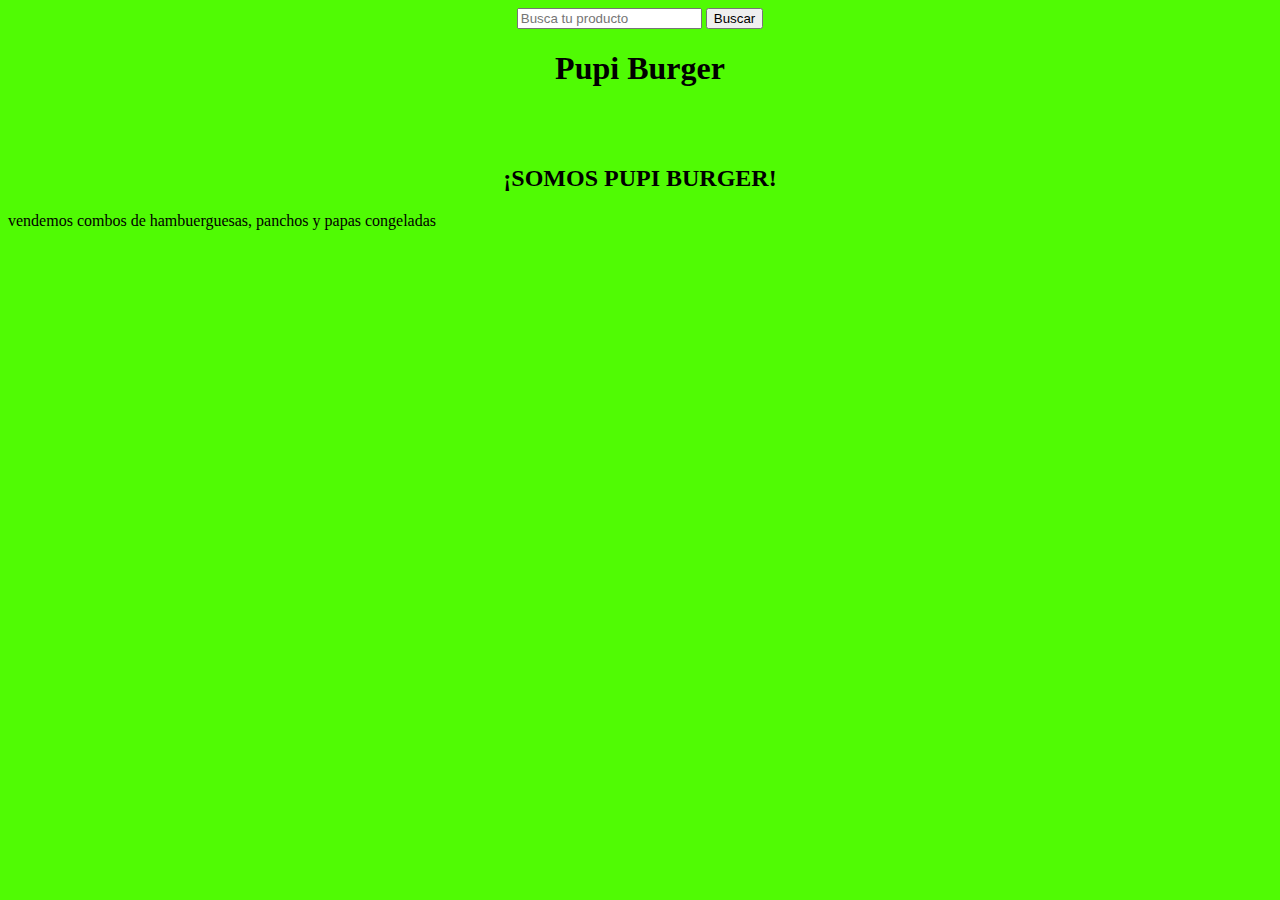
==== index.html @ 2eef6200 "Add files via upload" ====
<!DOCTYPE html>
<html lang="en" dir="ltr">
  <head>
    <meta charset="utf-8">
    <title>Tienda Online Pupi Burger</title>

    <link rel="stylesheet" href="css/estilo.css">
  </head>
  <body>

<nav class="navbar navbar-light bg-light">
  <div class="buscador">
    <div class="container-fluid">
      <form class="d-flex">
        <input class="form-control me-2" type="search" placeholder="Busca tu producto" aria-label="Search">
        <button class="btn btn-outline-success" type="submit">Buscar</button>
      </form>
    </div>
  </div>
</nav>



    <div class="titulo">
      <h1>Pupi Burger</h1>
    </div>

<br>
<br>

<div class="subtitulo">
  <h2>¡SOMOS PUPI BURGER!</h2>
</div>


<p>vendemos combos de hambuerguesas, panchos y papas congeladas</p>







  </body>
</html>
---- css/estilo.css ----
body {
  background-color: #50FB04 ;}
  .buscador {position: center;
  display: flex;
justify-content: center;}
.titulo {text-align: center;}
.subtitulo {text-align: center;}
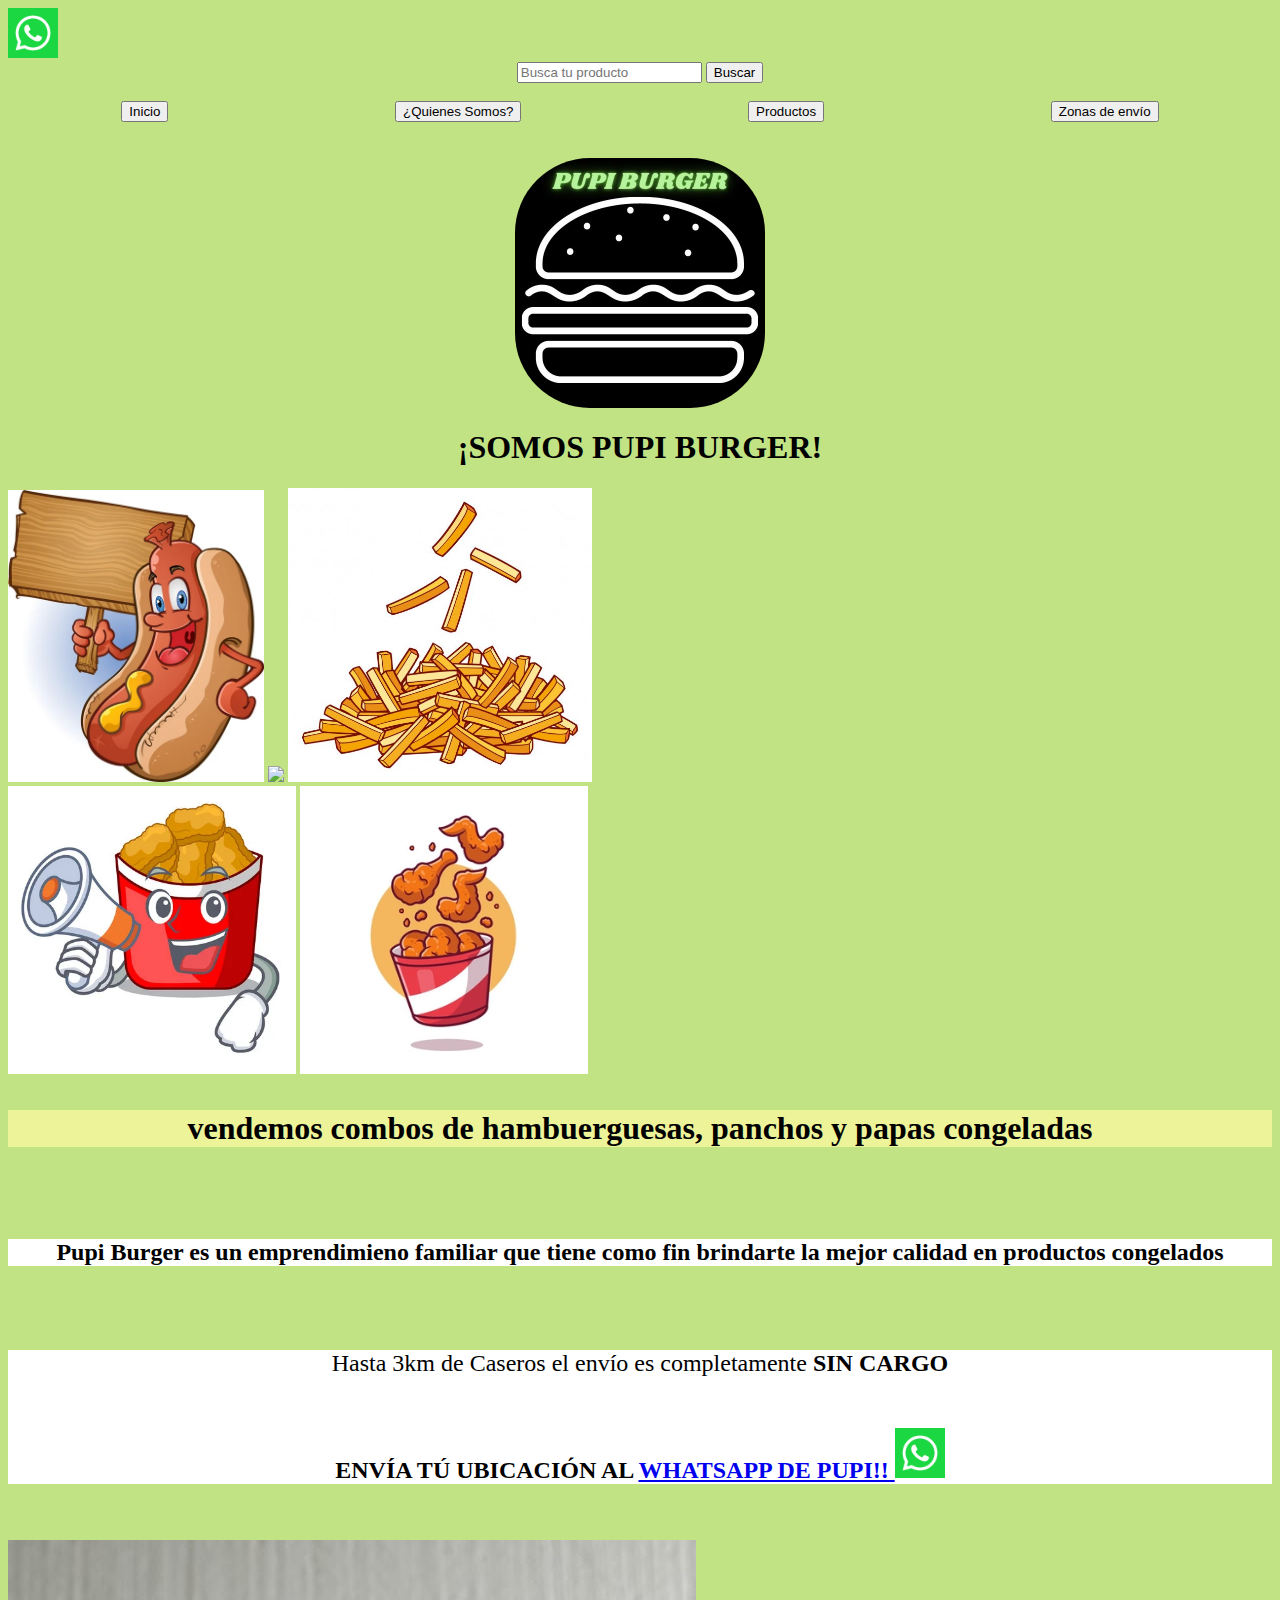
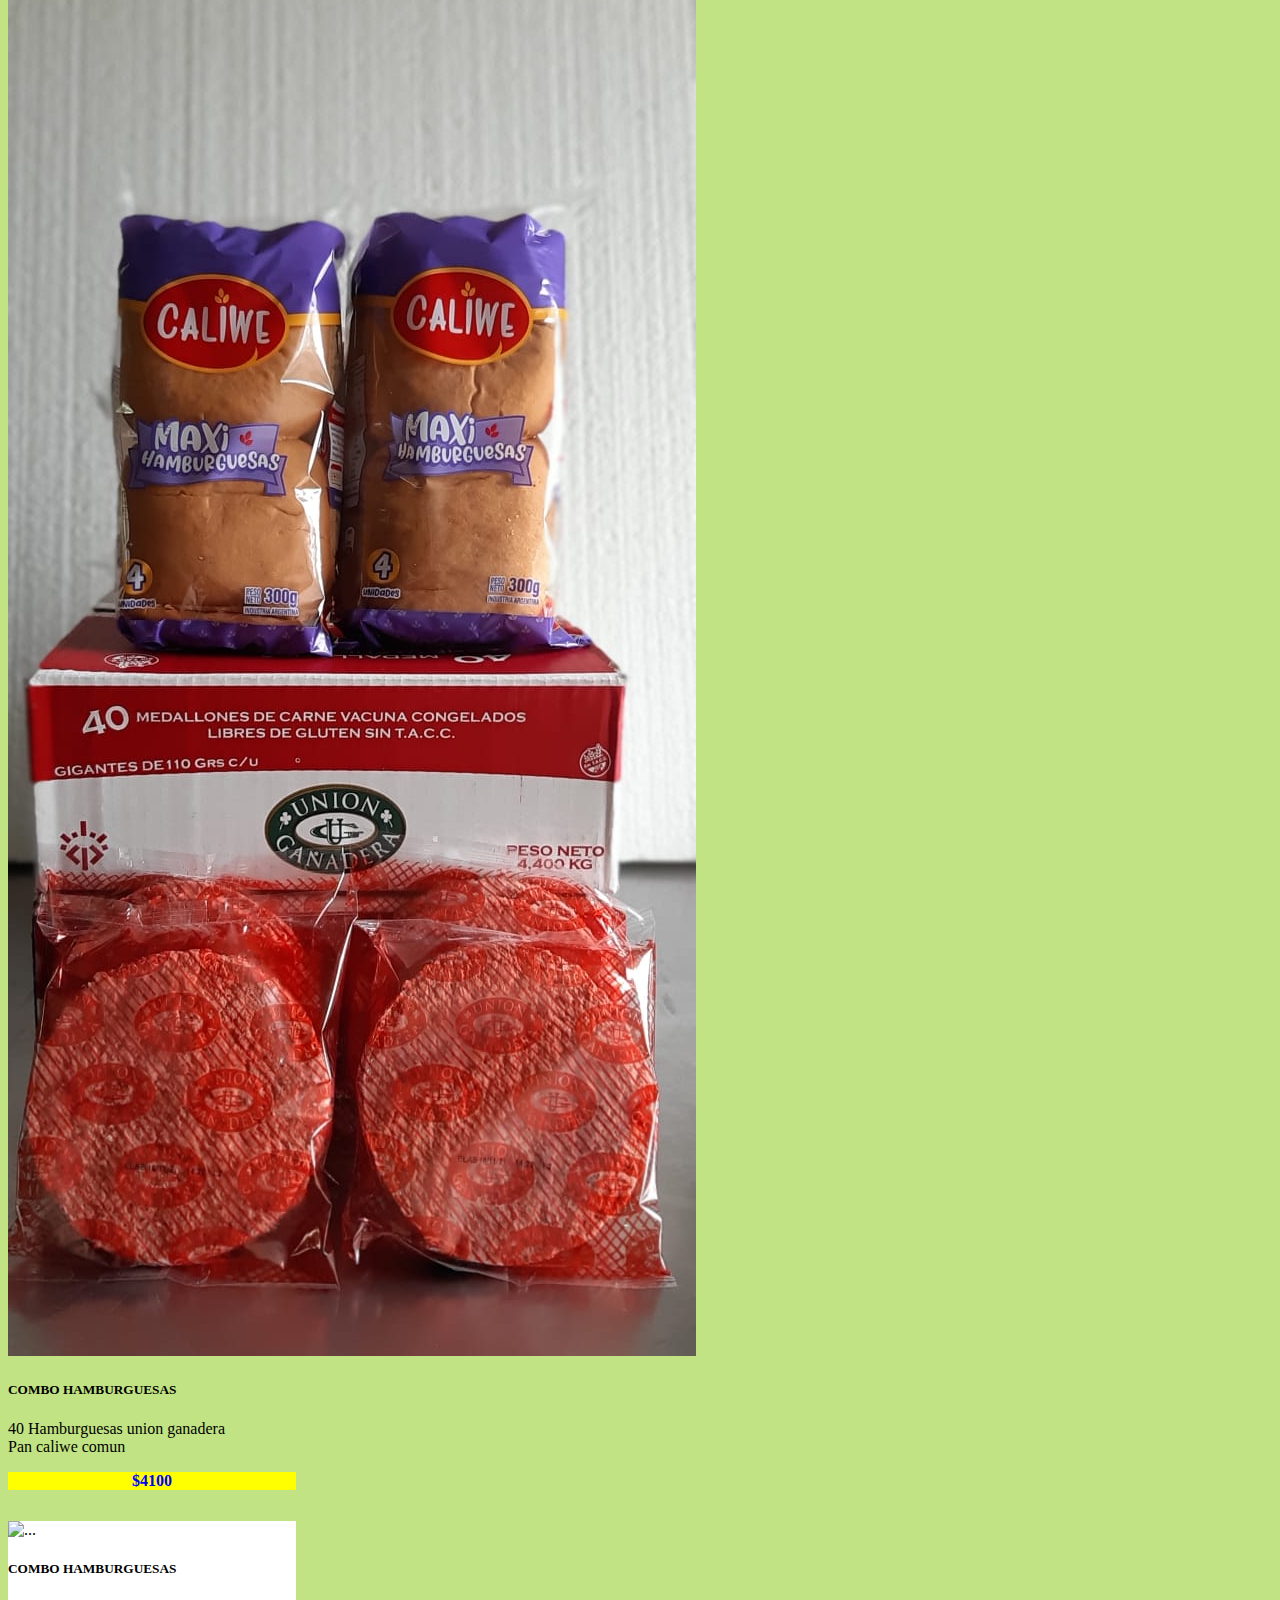
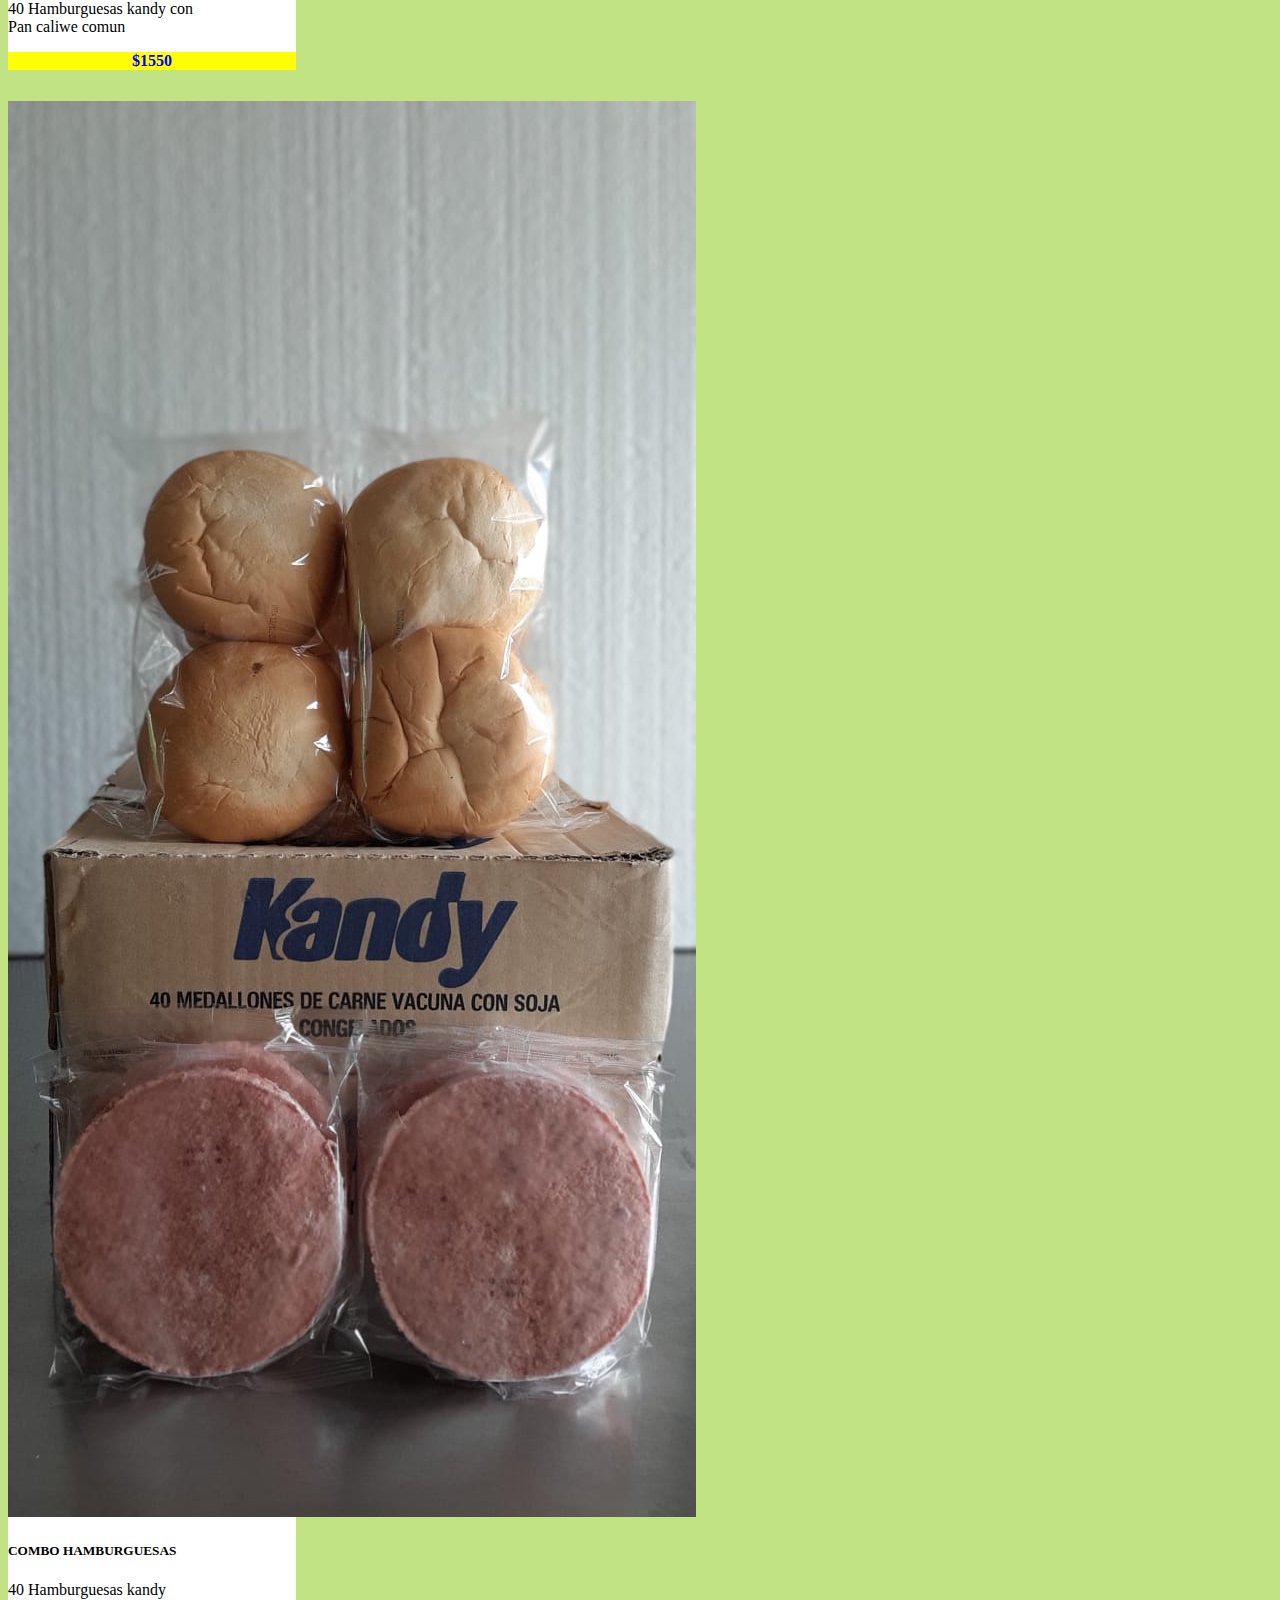
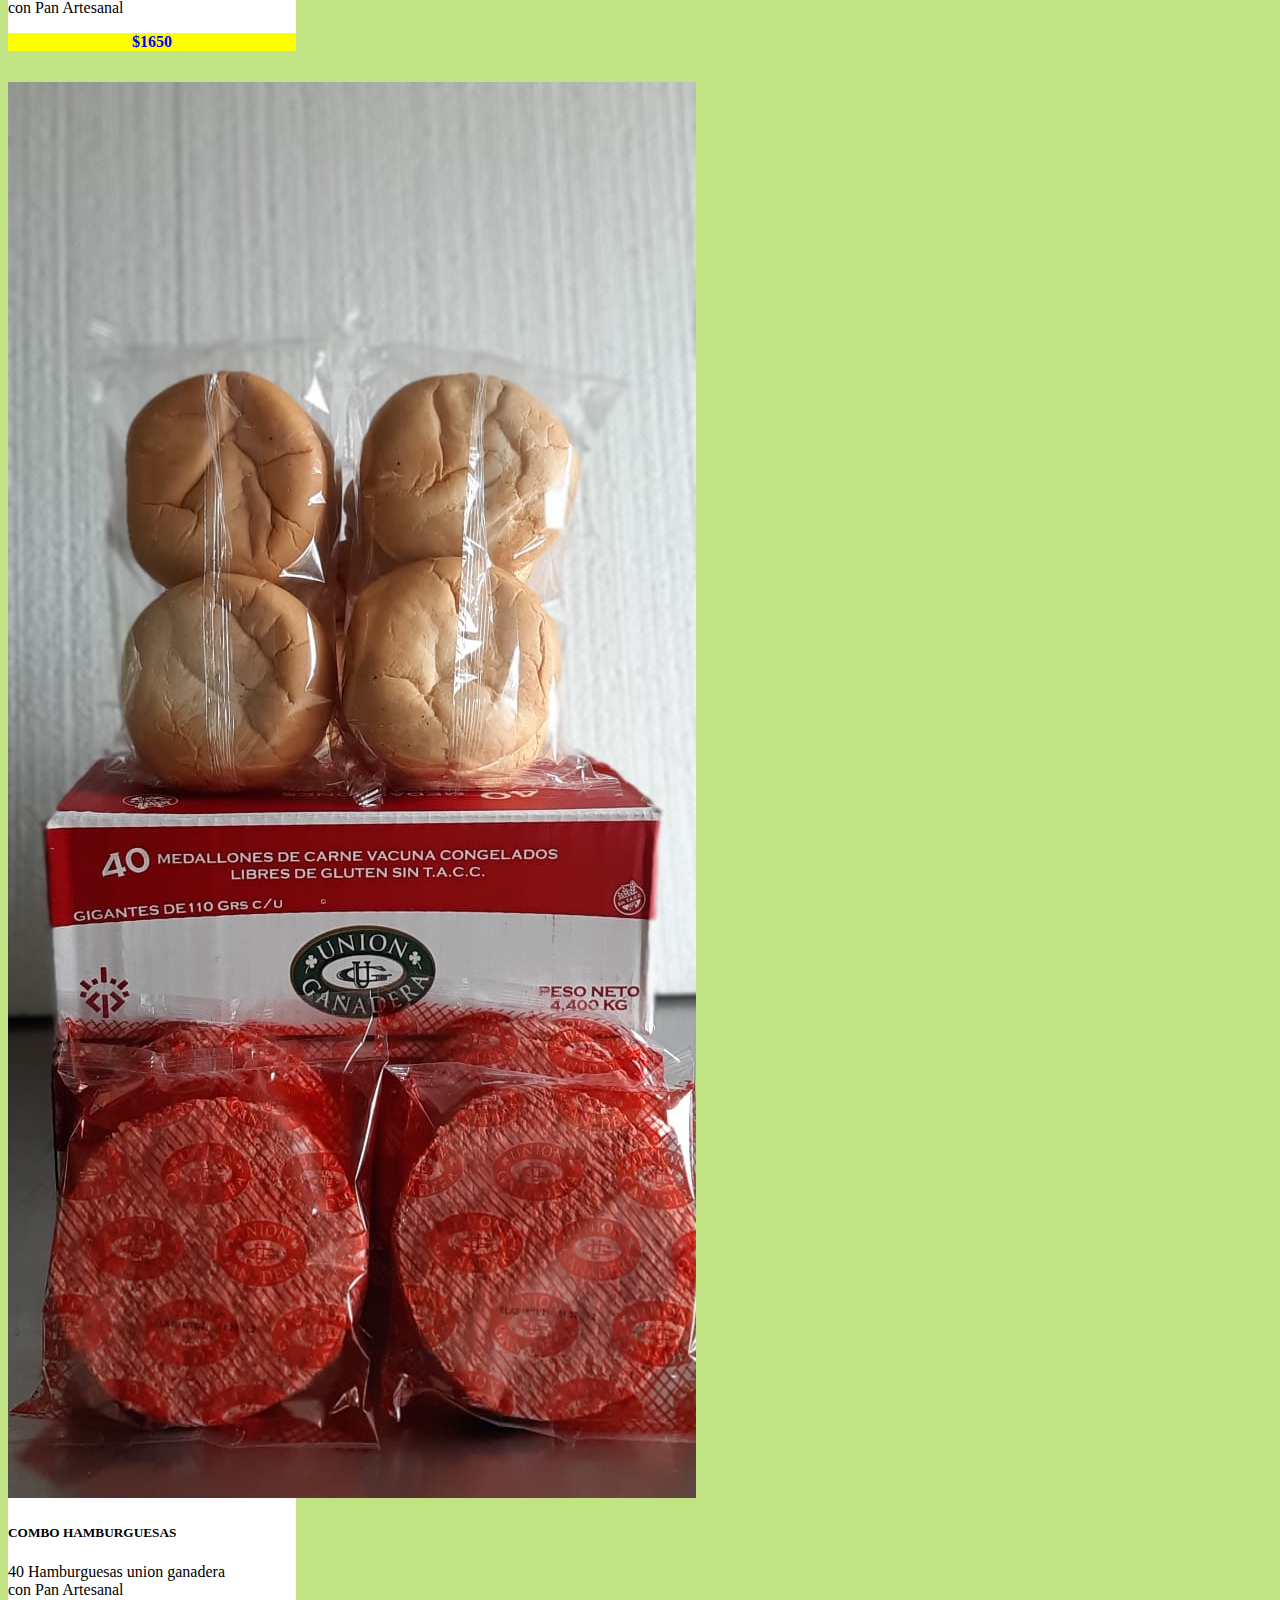
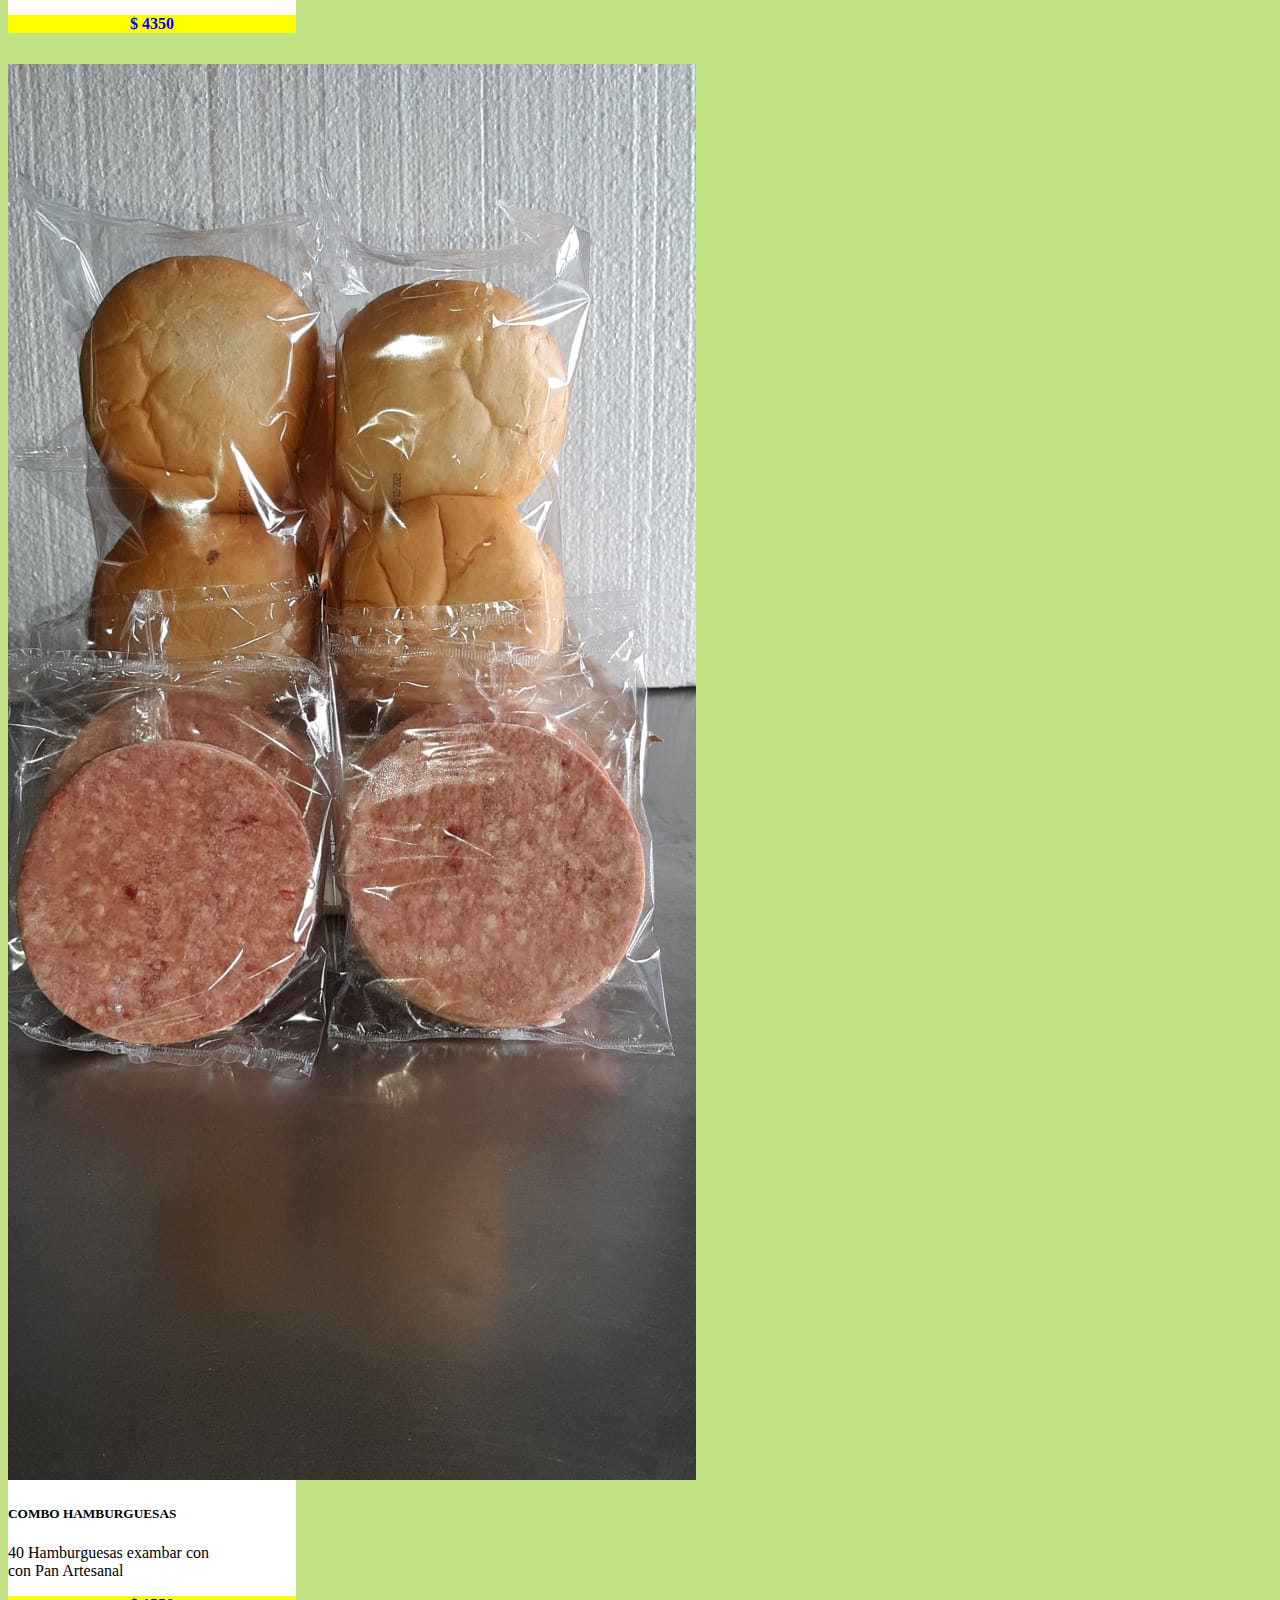
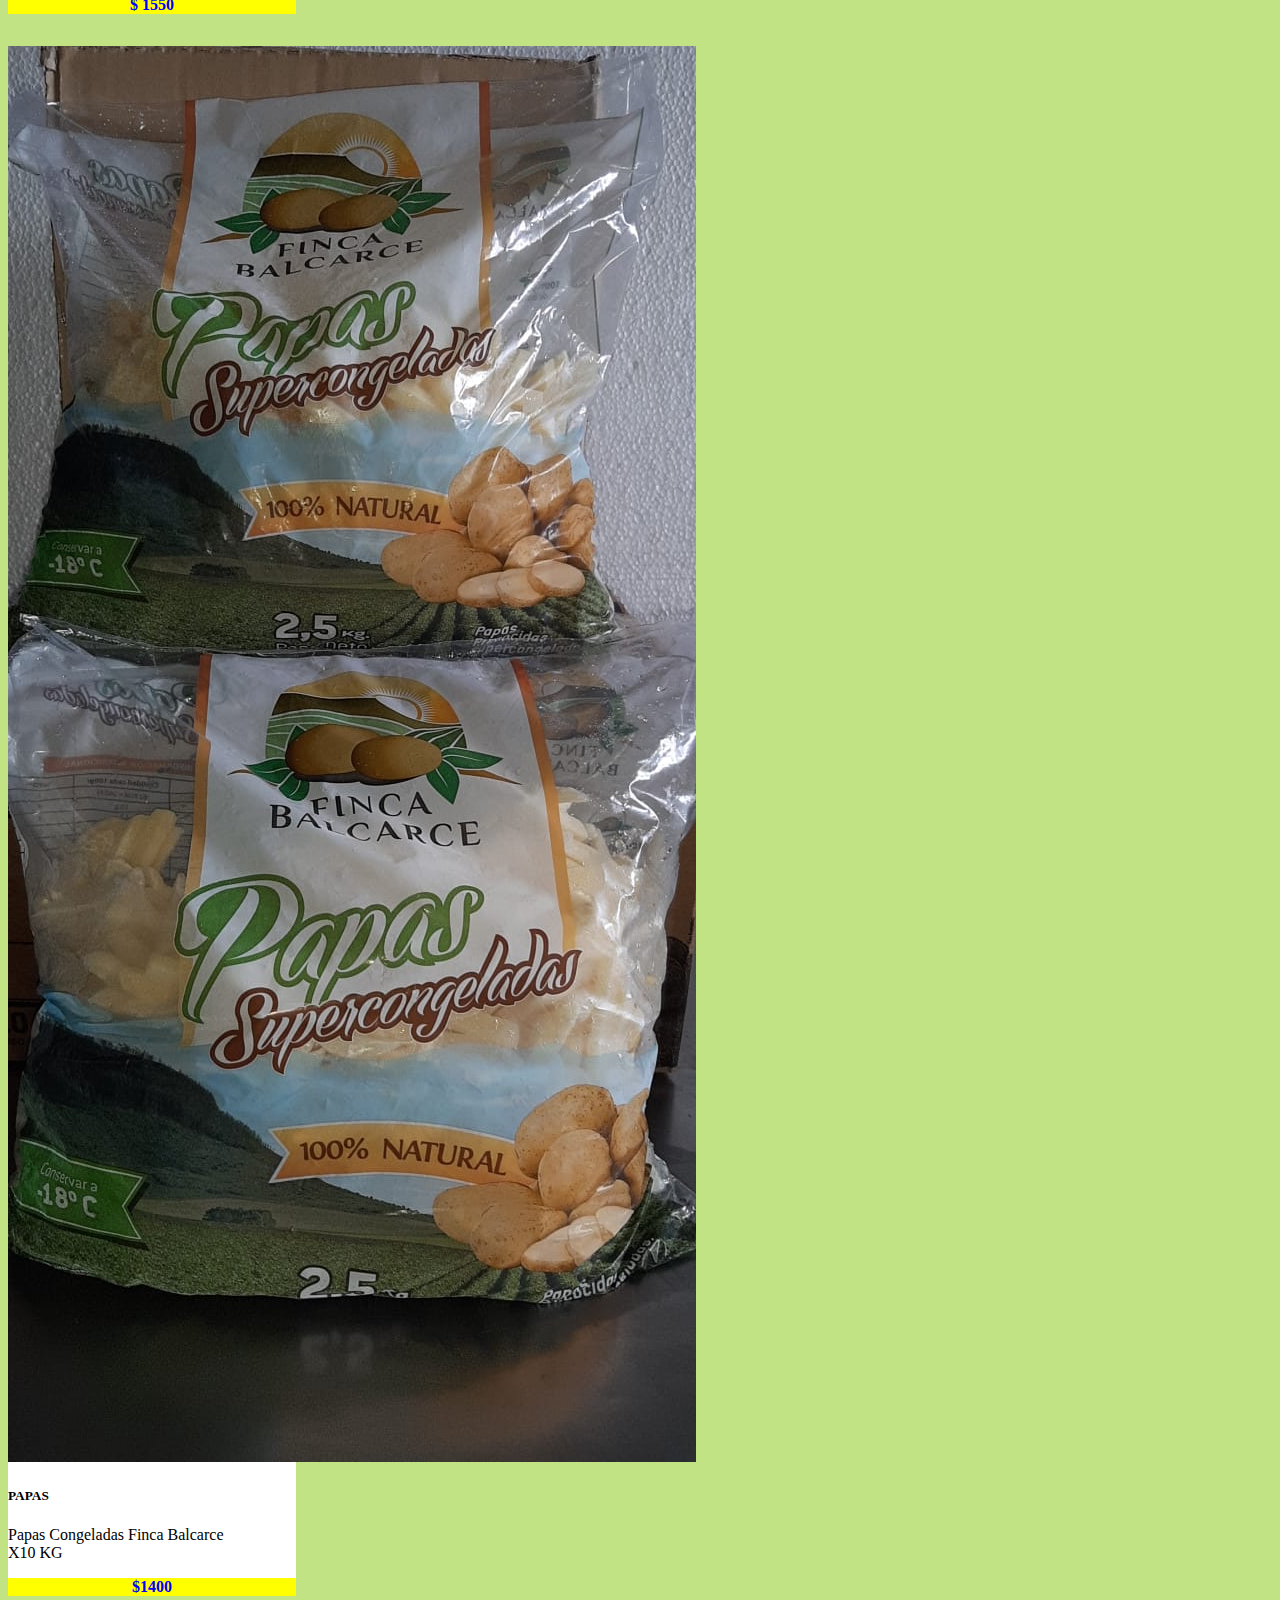
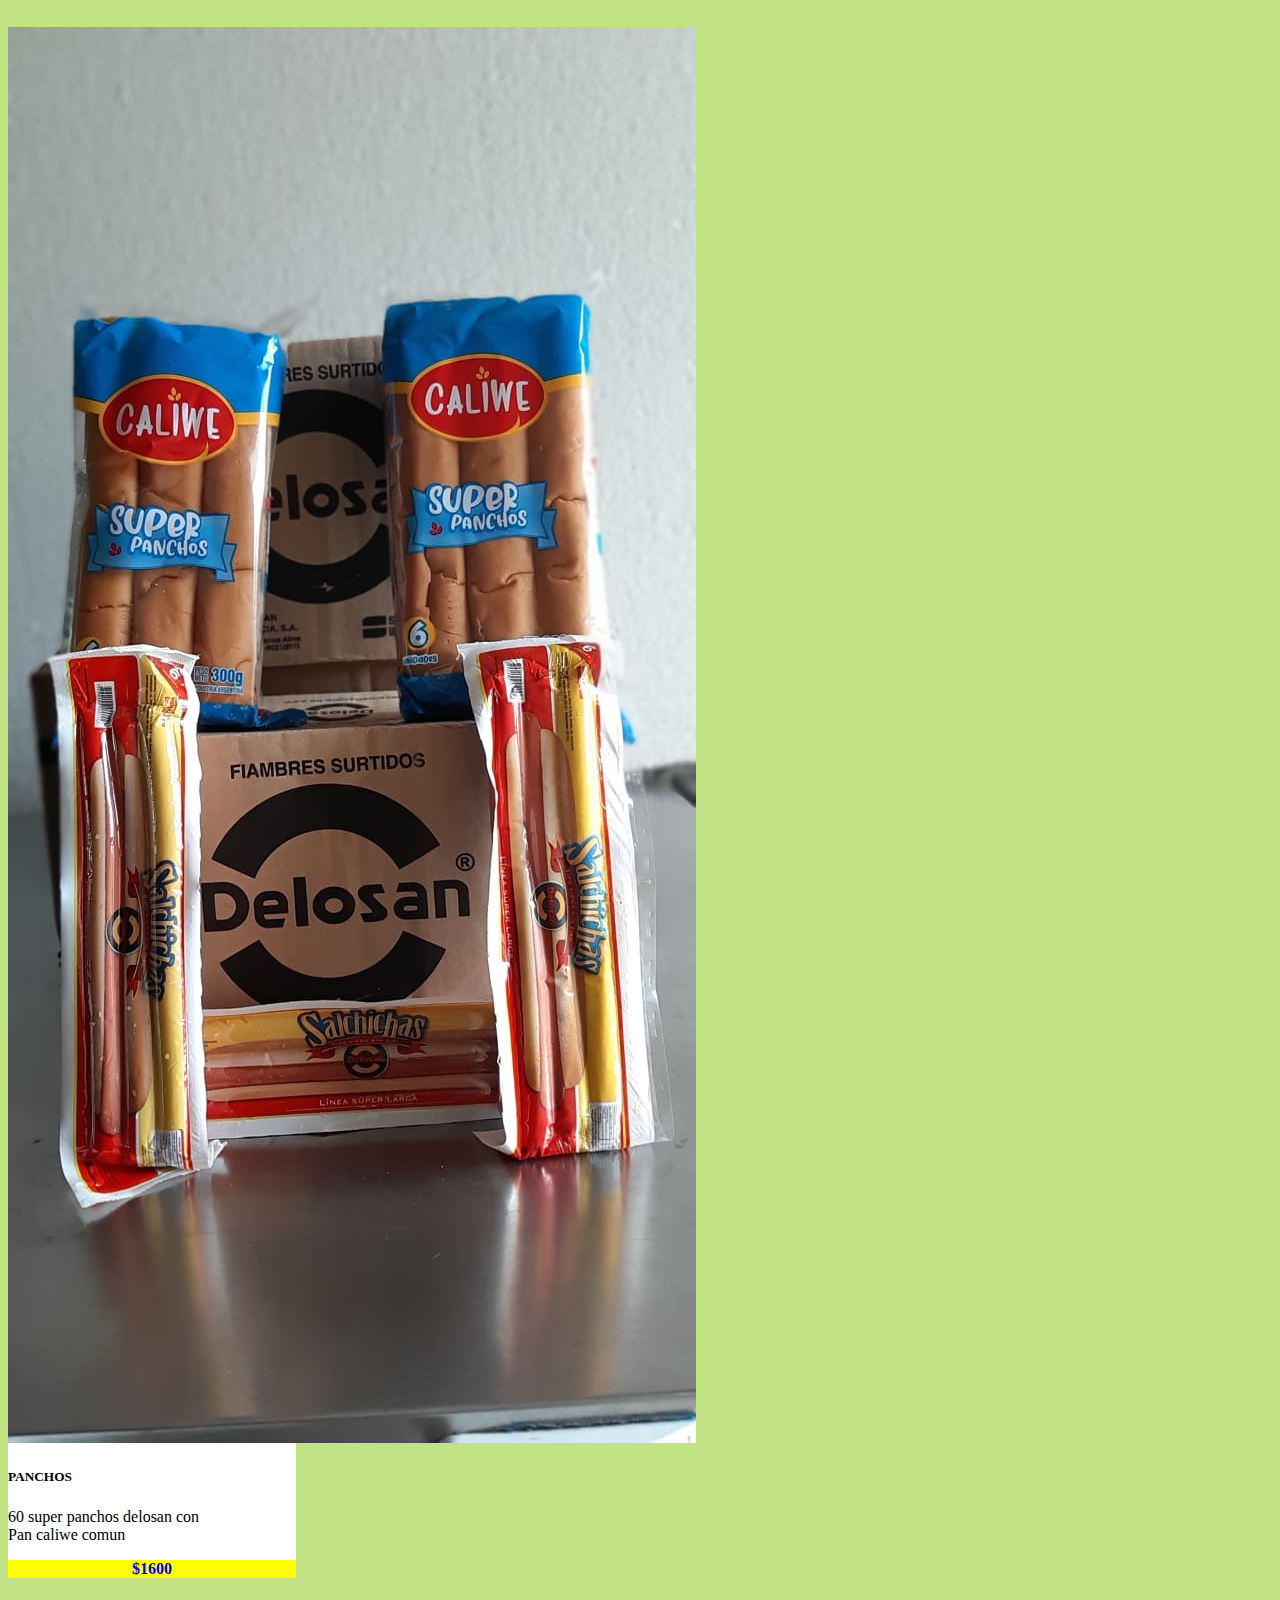
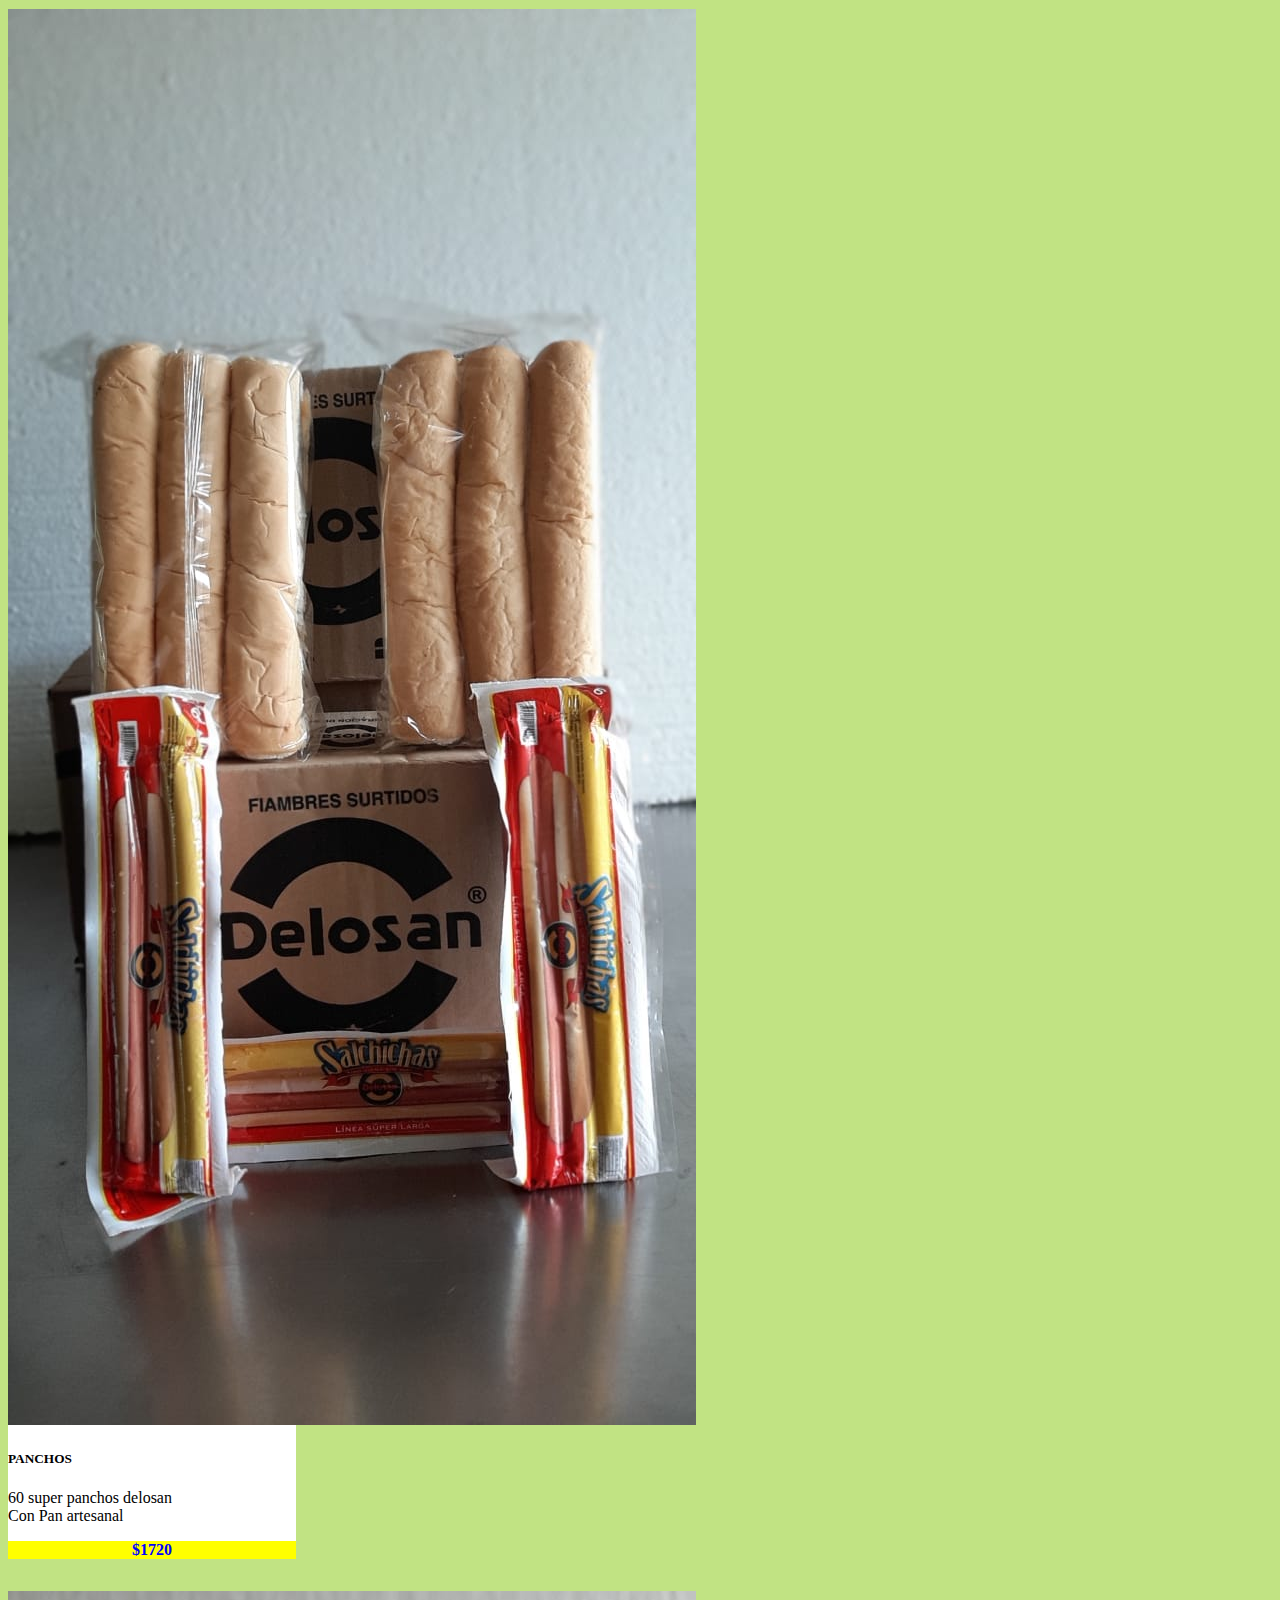
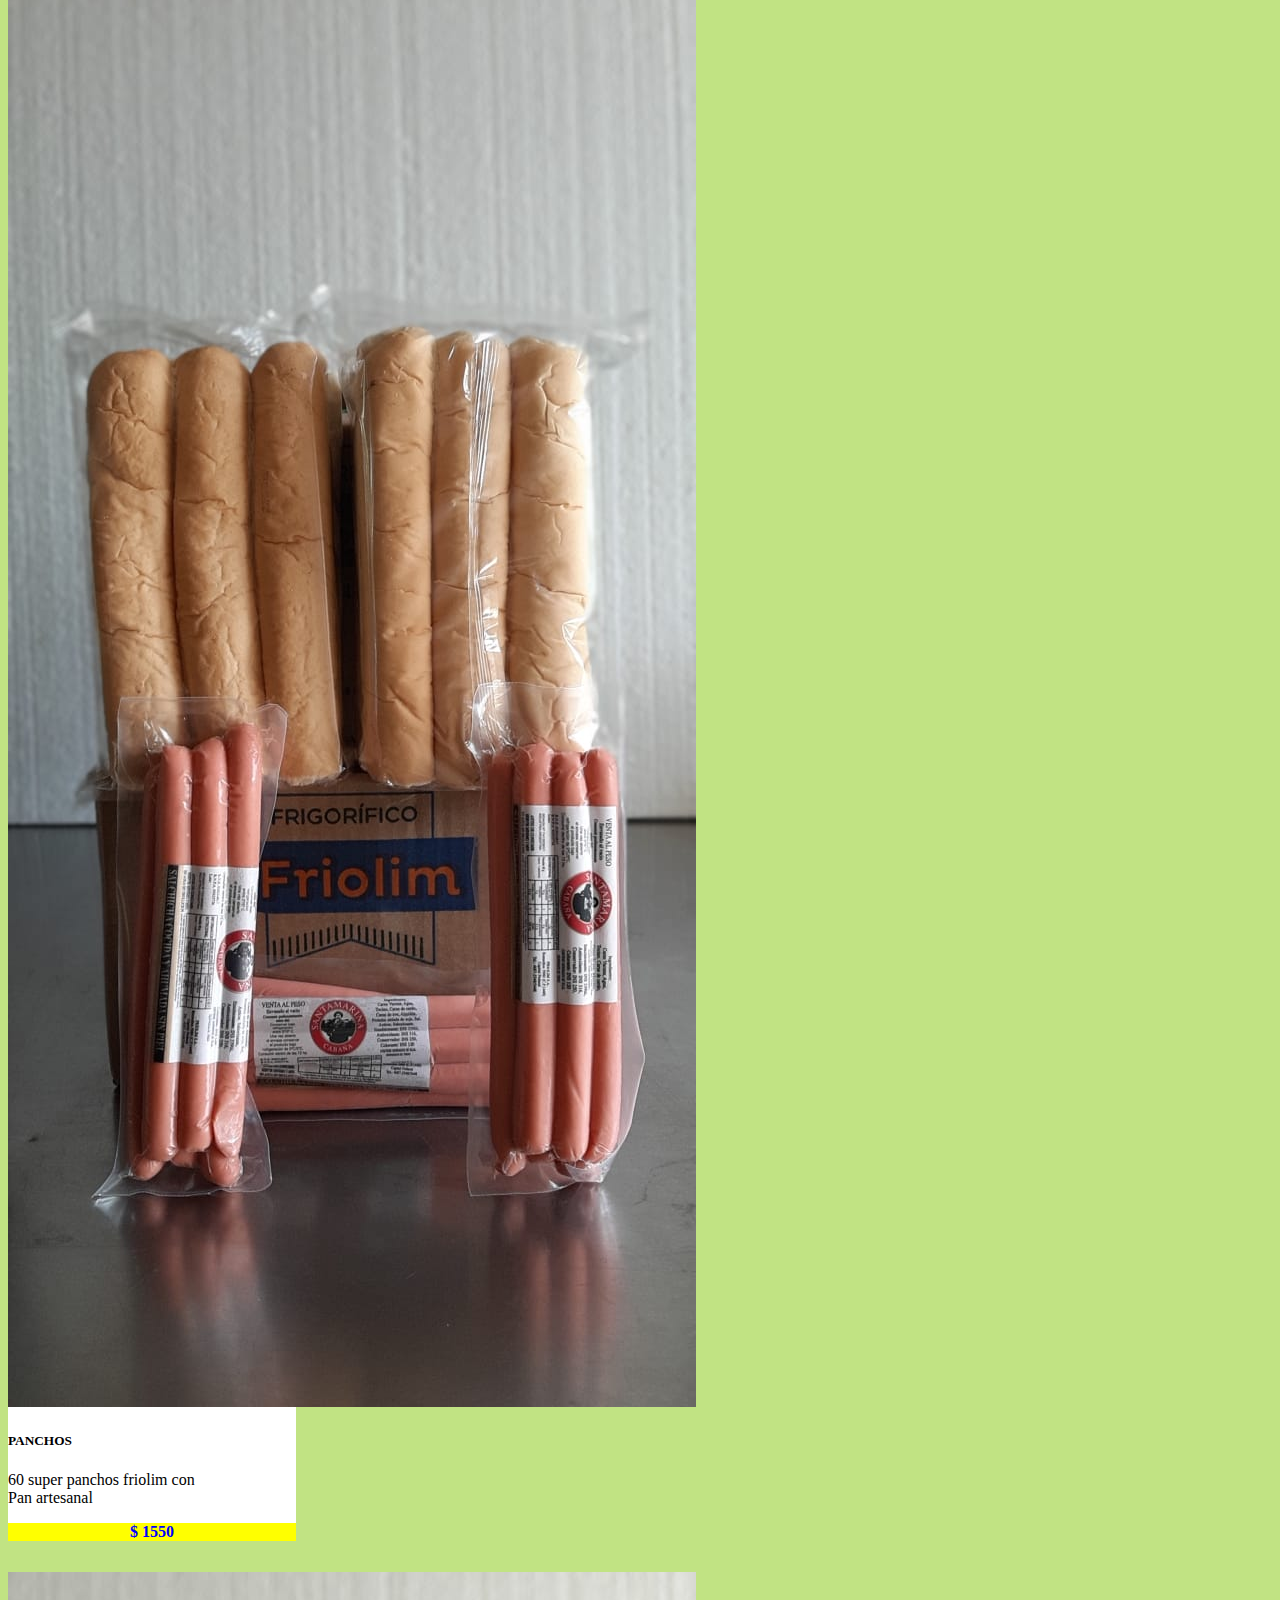
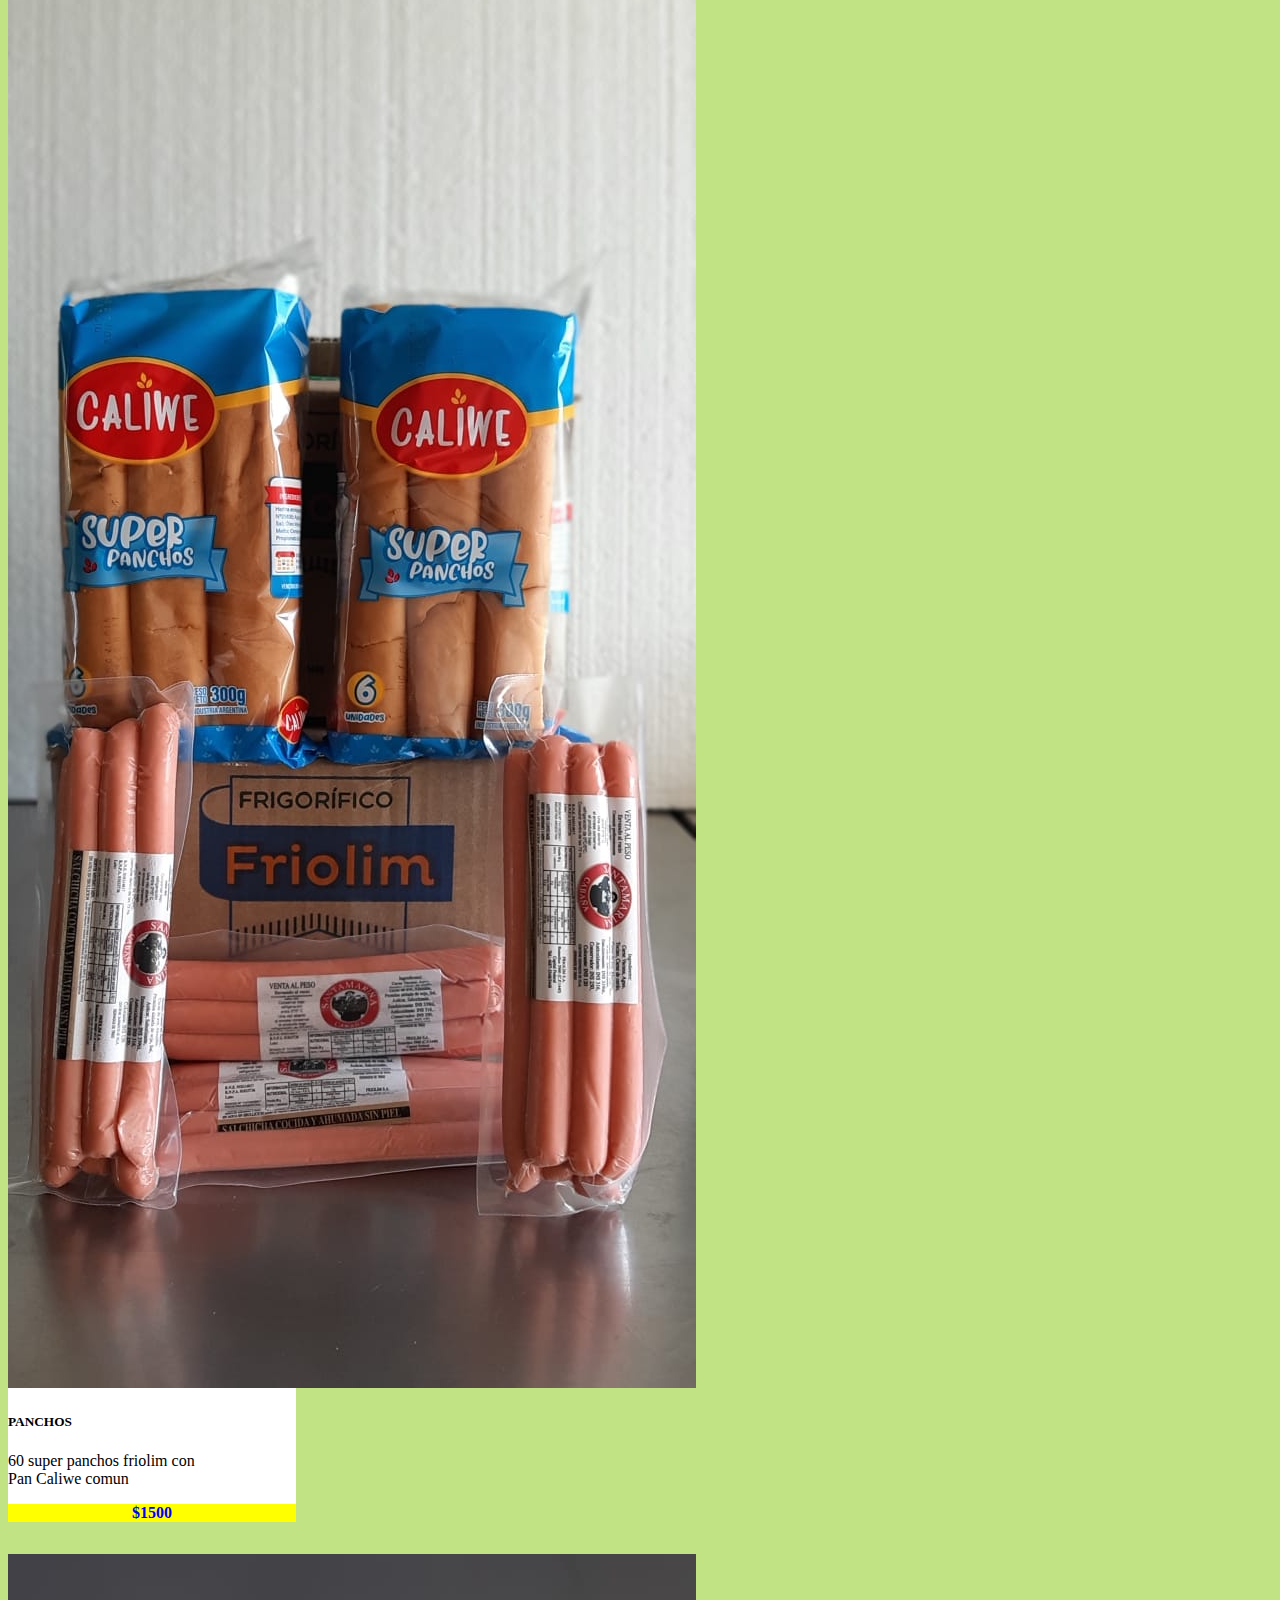
==== commit 49133289: "Add files via upload" ====
--- a/index.html
+++ b/index.html
@@ -3,43 +3,267 @@
   <head>
     <meta charset="utf-8">
     <title>Tienda Online Pupi Burger</title>
-
+    <link href="https://cdn.jsdelivr.net/npm/bootstrap@5.1.3/dist/css/bootstrap.min.css" rel="stylesheet" integrity="sha384-1BmE4kWBq78iYhFldvKuhfTAU6auU8tT94WrHftjDbrCEXSU1oBoqyl2QvZ6jIW3" crossorigin="anonymous">
     <link rel="stylesheet" href="css/estilo.css">
-  </head>
+<meta name=""viewport"" content="width = device-width, initial-scale= 1.0">
+    </head>
   <body>
+
+<div class="footer">
+  <a href="https://wa.me/+541163359650/?text=pupiburgerwhatsapp" target="_blank">
+    <img src="imagenes/logow.png" width="50" height="50">
+ </a>
+</div>
+
+
 
 <nav class="navbar navbar-light bg-light">
   <div class="buscador">
     <div class="container-fluid">
       <form class="d-flex">
         <input class="form-control me-2" type="search" placeholder="Busca tu producto" aria-label="Search">
-        <button class="btn btn-outline-success" type="submit">Buscar</button>
+      <a href="#productos"> <button class="btn btn-outline-success" type="submit">Buscar</button> </a>
       </form>
     </div>
   </div>
 </nav>
-
-
-
-    <div class="titulo">
-      <h1>Pupi Burger</h1>
-    </div>
-
-<br>
-<br>
-
-<div class="subtitulo">
-  <h2>¡SOMOS PUPI BURGER!</h2>
-</div>
-
-
-<p>vendemos combos de hambuerguesas, panchos y papas congeladas</p>
-
-
+<br>
+
+
+<div class="ContenedoresBotones">
+  <div class="boton1">
+    <a href="#inicio"><button class="nav-link active" aria-current="page" href="#inicio">Inicio</button></a>
+  </div>
+  <div class="boton2">
+    <a href="#quienessomos"><button class="nav-link" href="#quienessomos">¿Quienes Somos?</button></a>
+  </div>
+  <div class="boton3">
+    <a href="#productos"><button class="nav-link"  href="#productos">Productos</button></a>
+  </div>
+  <div class="boton4">
+    <a href="#envios"><button class="nav-link" href="#envio" >Zonas de envío</button></a>
+  </div>
+</div>
+
+
+<br>
+<br>
+
+
+<div class="logo">
+  <img src="imagenes/pupilogon.jpg" alt="logo pupi burger">
+</div>
+
+<h2 id='inicio'> </h2>
+<div class="titulo">
+  <h1>¡SOMOS PUPI BURGER!</h1>
+</div>
+
+<div class="container">
+  <div class="row">
+
+<div class="foto1">
+  <img src="imagenes/pancho.webp" style="width:16rem">
+  <img src="imagenes/paty.jpg" style="width:18rem">
+  <img src="imagenes/papas.jpg" style="width:19rem">
+
+  </div>
+</div>
+</div>
+
+
+
+<div class="container">
+  <div class="row">
+    <div class="foto85">
+ <img src="imagenes/nugets.webp" style="width:18rem">
+ <img src="imagenes/patitas.webp" style="width:18rem">
+
+</div>
+</div>
+</div>
+
+
+
+<div class="descripcion">
+  <p> <b>vendemos combos de hambuerguesas, panchos y papas congeladas</b> </p>
+  </div>
+
+<br>
+<br>
+
+<h2 id='quienessomos'> </h2>
+<div class="somos">
+   <p> <b>Pupi Burger es un emprendimieno familiar que tiene como fin brindarte la mejor calidad en productos congelados </b>  </p>
+</div>
+
+<br>
+<br>
+<h2 id='envios'> </h2>
+<div class="envio">
+<p> Hasta 3km de Caseros el envío es completamente <b>SIN CARGO</b> </p>
+ <br>
+<b>ENVÍA TÚ UBICACIÓN AL <a href="https://wa.me/+541163359650/?text=pupiburgerwhatsapp"> WHATSAPP DE PUPI!! </a> <img src="imagenes/logow.png" width="50" height="50"> </b>
+</div>
+<br>
+<br>
+
+
+
+<h2 id='productos'> </h2>
+  <div class="container">
+    <div class="row">
+           <div class="ContCard col-4">
+          <div class="card" style="width: 18rem;">
+<div class="card1">
+    <img src="imagenes/catalogo/union.jpeg" class="card-img-top" alt="...">
+    <h5 class="card1titulo">COMBO HAMBURGUESAS</h5>
+    <p class="card1texto">40 Hamburguesas union ganadera <br>
+                          Pan caliwe comun </p>
+    <h2 class="CardPrecio">$4100 </h2>
+    </div>
+    </div>
+    </div>
+<br>
+    <div class="ContCard col-4">
+    <div class="card" style="width: 18rem;">
+<div class="card2">
+   <img src="imagenes/catalogo/candy.jpeg" class="card-img-top" alt="...">
+   <h5 class="card2titulo">COMBO HAMBURGUESAS</h5>
+   <p class="card2texto">40 Hamburguesas kandy con <br>
+                        Pan caliwe comun </p>
+   <h2 class="CardPrecio">$1550 </h2>
+   </div>
+   </div>
+   </div>
+<br>
+   <div class="ContCard col-4">
+   <div class="card" style="width: 18rem;">
+<div class="card3">
+    <img src="imagenes/catalogo/kandyart.jpg" class="card-img-top" alt="...">
+    <h5 class="card3titulo">COMBO HAMBURGUESAS</h5>
+    <p class="card3texto">40 Hamburguesas kandy  <br>
+                            con Pan Artesanal      </p>
+    <h2 class="CardPrecio"> $1650  </h2>
+  </div>
+  </div>
+  </div>
+  <br>
+     <div class="ContCard col-4">
+     <div class="card" style="width: 18rem;">
+  <div class="card4">
+      <img src="imagenes/catalogo/unionart.jpeg" class="card-img-top" alt="...">
+      <h5 class="card4titulo">COMBO HAMBURGUESAS </h5>
+      <p class="card4texto">40 Hamburguesas union ganadera   <br>
+                                con Pan Artesanal </p>
+      <h2 class="CardPrecio"> $ 4350     </h2>
+   </div>
+   </div>
+   </div>
+<br>
+   <div class="ContCard col-4">
+   <div class="card" style="width: 18rem;">
+<div class="card5">
+    <img src="imagenes/catalogo/hamb.jpeg" class="card-img-top" alt="...">
+    <h5 class="card5titulo">COMBO HAMBURGUESAS</h5>
+    <p class="card5texto">40 Hamburguesas exambar con <br>
+                              con Pan Artesanal </p>
+    <h2 class="CardPrecio"> $ 1550   </h2>
+  </div>
+  </div>
+  </div>
+<br>
+   <div class="ContCard col-4">
+   <div class="card" style="width: 18rem;">
+<div class="card6">
+    <img src="imagenes/catalogo/papfinca.jpeg" class="card-img-top" alt="...">
+    <h5 class="card6titulo">PAPAS</h5>
+    <p class="card6texto"> Papas Congeladas Finca Balcarce  <br>
+                            X10 KG</p>
+    <h2 class="CardPrecio">  $1400  </h2>
+  </div>
+  </div>
+  </div>
+<br>
+   <div class="ContCard col-4">
+   <div class="card" style="width: 18rem;">
+<div class="card7">
+  <img src="imagenes/catalogo/delosan.jpeg" class="card-img-top"  alt="">
+  <h5 class="card7titulo">PANCHOS</h5>
+  <p class="card7texto"> 60 super panchos delosan con <br>
+                         Pan caliwe comun   </p>
+  <h2 class="CardPrecio">  $1600  </h2>
+  </div>
+  </div>
+  </div>
+<br>
+  <div class="ContCard col-4">
+  <div class="card" style="width: 18rem;">
+<div class="card8">
+  <img src="imagenes/catalogo/delosanart.jpg" class="card-img-top"  alt="">
+  <h5 class="card8titulo">PANCHOS</h5>
+  <p class="card8texto"> 60 super panchos delosan <br>
+                         Con Pan artesanal  </p>
+  <h2 class="CardPrecio">  $1720  </h2>
+  </div>
+  </div>
+  </div>
+<br>
+  <div class="ContCard col-4">
+  <div class="card" style="width: 18rem;">
+<div class="card9">
+  <img src="imagenes/catalogo/friolin.jpg" class="card-img-top"  alt="">
+  <h5 class="card9titulo">PANCHOS</h5>
+  <p class="card9texto"> 60 super panchos friolim con <br>
+                       Pan artesanal    </p>
+  <h2 class="CardPrecio">   $ 1550  </h2>
+  </div>
+  </div>
+  </div>
+<br>
+  <div class="ContCard col-4">
+  <div class="card" style="width: 18rem;">
+<div class="card10">
+  <img src="imagenes/catalogo/friolimcal.jpg" class="card-img-top"  alt="">
+  <h5 class="card10titulo">PANCHOS</h5>
+  <p class="card10texto"> 60 super panchos friolim con <br>
+                       Pan Caliwe comun    </p>
+  <h2 class="CardPrecio">   $1500   </h2>
+  </div>
+  </div>
+  </div>
+<br>
+  <div class="ContCard col-4">
+  <div class="card" style="width: 18rem;">
+<div class="card11">
+  <img src="imagenes/catalogo/patitasali.jpg" class="card-img-top"  alt="">
+  <h5 class="card11titulo">PATITAS</h5>
+  <p class="card11texto"> Patitas  de pollo Alimax <br>
+                      X4 KG   </p>
+  <h2 class="CardPrecio">   $1750  </h2>
+  </div>
+  </div>
+  </div>
+<br>
+  <div class="ContCard col-4">
+  <div class="card" style="width: 18rem;">
+<div class="card12">
+  <img src="imagenes/catalogo/nugetsali.jpg" class="card-img-top"  alt="">
+  <h5 class="card12titulo">NUGETS</h5>
+  <p class="card12texto"> Nuggets crocantes Alimax <br>
+                      X4 KG   </p>
+  <h2 class="CardPrecio">   $1850  </h2>
+  </div>
+  </div>
+</div>
+  </div>
+
+</div>
 
 
 
 
 
   </body>
+
 </html>
--- a/css/estilo.css
+++ b/css/estilo.css
@@ -1,7 +1,98 @@
 body {
-  background-color: #50FB04 ;}
-  .buscador {position: center;
-  display: flex;
-justify-content: center;}
+  background-color:  #C1E383  ;}
+  .buscador {display: flex;
+    justify-content: center;}
 .titulo {text-align: center;}
-.subtitulo {text-align: center;}
+.descripcion {text-align: center;}
+
+.logo img {
+  width: 250px;
+    height: 250px;
+    border-radius: 30%;
+    position: center;
+    display: block;
+    margin: auto;
+}
+
+
+.subtitulo {text-align: center;
+  background-color: #FBFE0B ;
+          font-size: large;     }
+
+
+.foto1  img {width: 100%;
+  justify-content: space-between;
+align-content: flex-start;}
+
+
+
+
+
+
+
+
+.descripcion {text-align: center;
+        background-color: #EDF399 ;
+          font-size: xx-large;     }
+
+.somos {text-align: center;
+  background-color: #FFFFFF ;
+       font-size: x-large; }
+
+.envio   {text-align: center;
+  background-color: #FFFFFF ;
+       font-size: x-large; }
+
+.envio      {text-align: center;
+       font-size: x-large; }
+
+.ContenedoresBotones {display: flex;
+  justify-content:space-around;
+  text-align: center;
+}
+.boton1 button {cursor: pointer;}
+
+.boton2 button {cursor: pointer;}
+
+.boton3 button {cursor: pointer;}
+
+.boton4 button {cursor: pointer;}
+
+
+
+#productos {width: 100%}
+
+.CardPrecio {color: blue;
+  text-align: center;
+  font-size: medium;
+  background-color: yellow;}
+
+.card2 {width: 100%;
+  background-color: #FFFFFF;}
+
+.card3 {width: 100%;
+  background-color: #FFFFFF;}
+
+.card4 {width: 100%;
+  background-color: #FFFFFF;}
+
+.card5 {width: 100%;
+  background-color: #FFFFFF;}
+
+.card6  {width: 100%;
+  background-color: #FFFFFF;
+}
+.card7  {width: 100%;
+  background-color: #FFFFFF;
+}
+.card8 {width: 100%;
+  background-color: #FFFFFF;
+}
+.card9 {width: 100%;
+  background-color: #FFFFFF;}
+.card10 {width: 100%;
+    background-color: #FFFFFF;}
+.card11    {width: 100%;
+    background-color: #FFFFFF;}
+.card12  {width: 100%;
+    background-color: #FFFFFF;}
